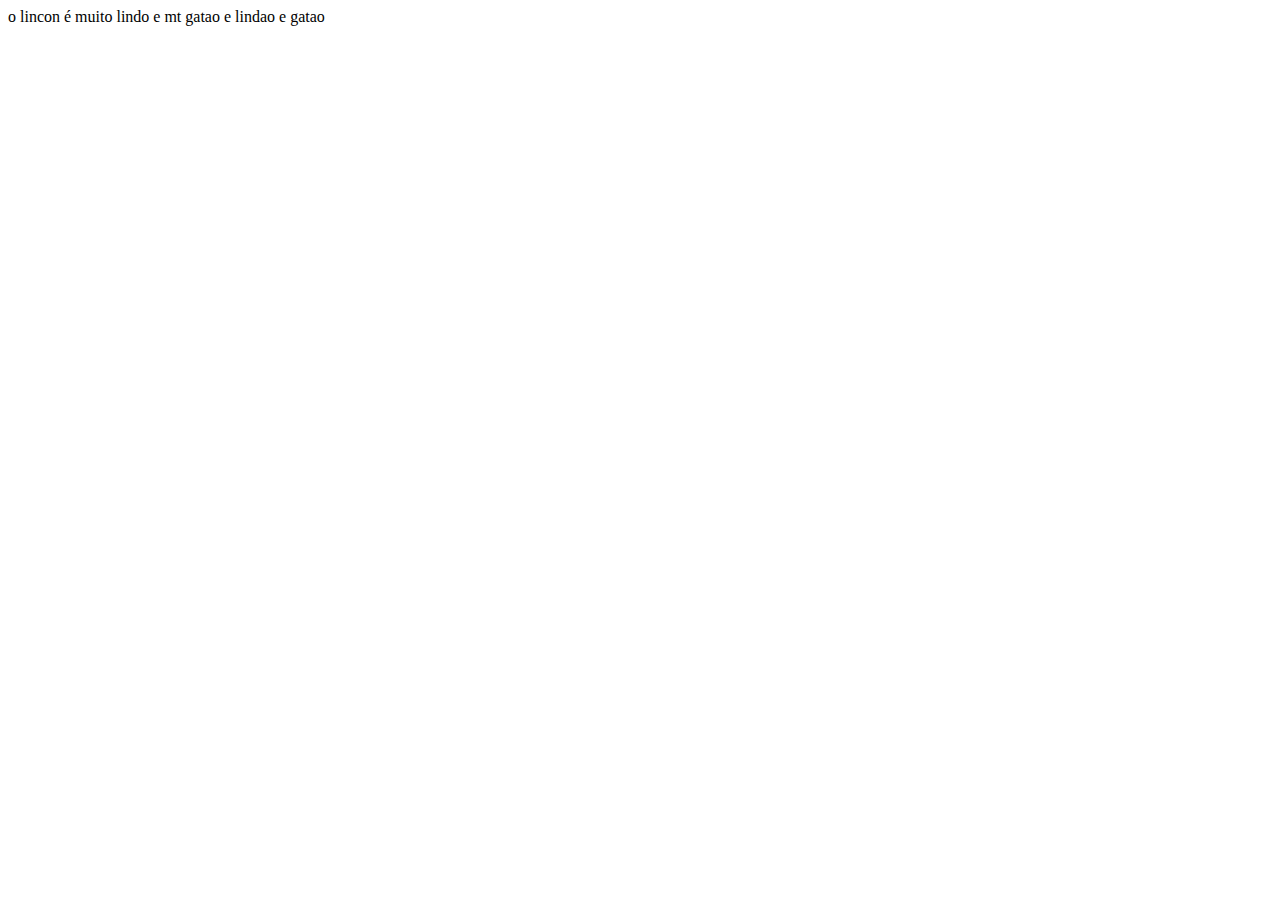
==== index.html @ a48f4bb2 "Update index.html" ====
<!DOCTYPE html>
<html lang="en">
<head>
    <meta charset="UTF-8">
    <meta name="viewport" content="width=device-width, initial-scale=1.0">
    <title>Document</title>
</head>
<body>
    o lincon é muito lindo e mt gatao e lindao e gatao
</body>
</html>
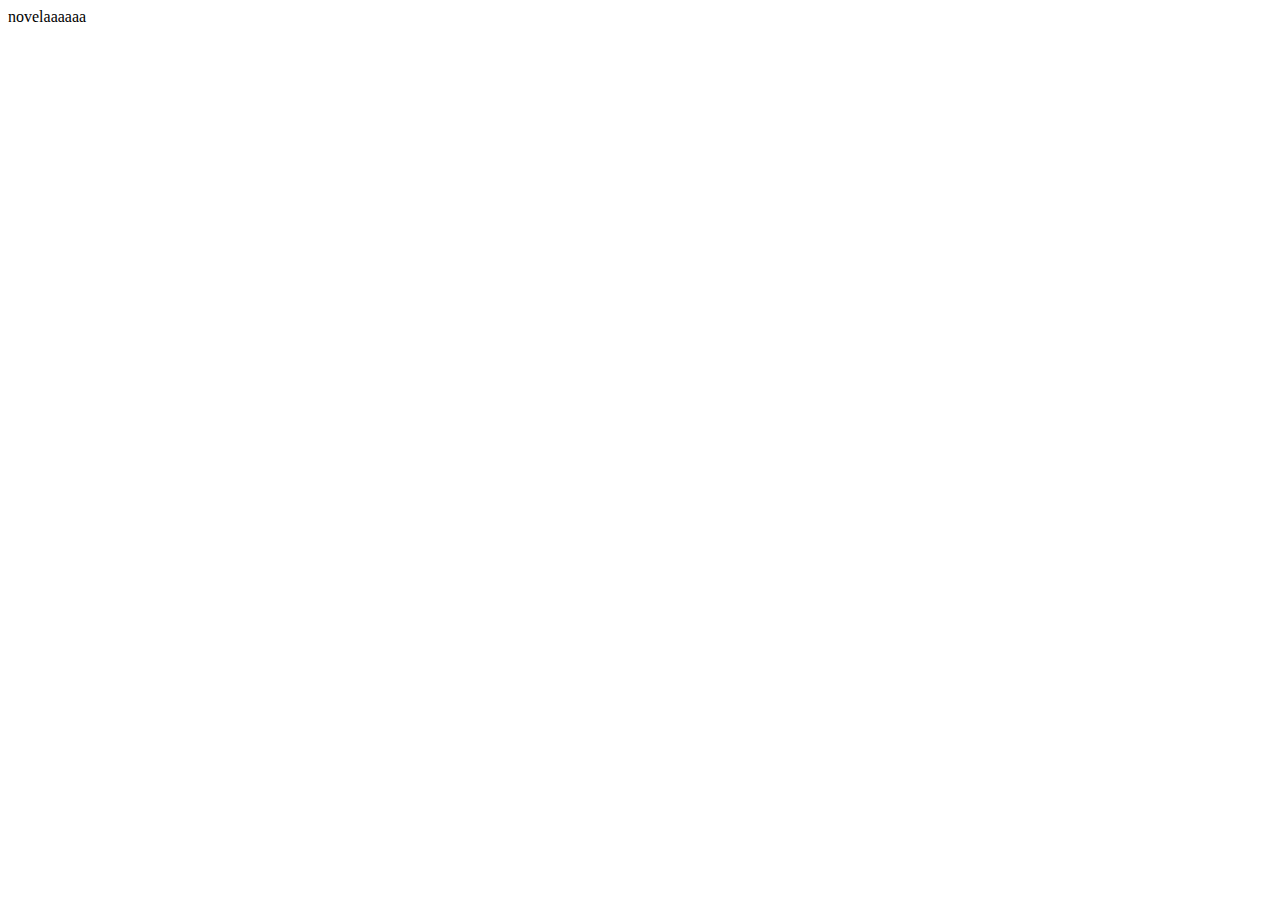
==== commit 153f4aaf: "Update index.html" ====
--- a/index.html
+++ b/index.html
@@ -6,6 +6,6 @@
     <title>Document</title>
 </head>
 <body>
-    o lincon é muito lindo e mt gatao e lindao e gatao
+   novelaaaaaa
 </body>
 </html>
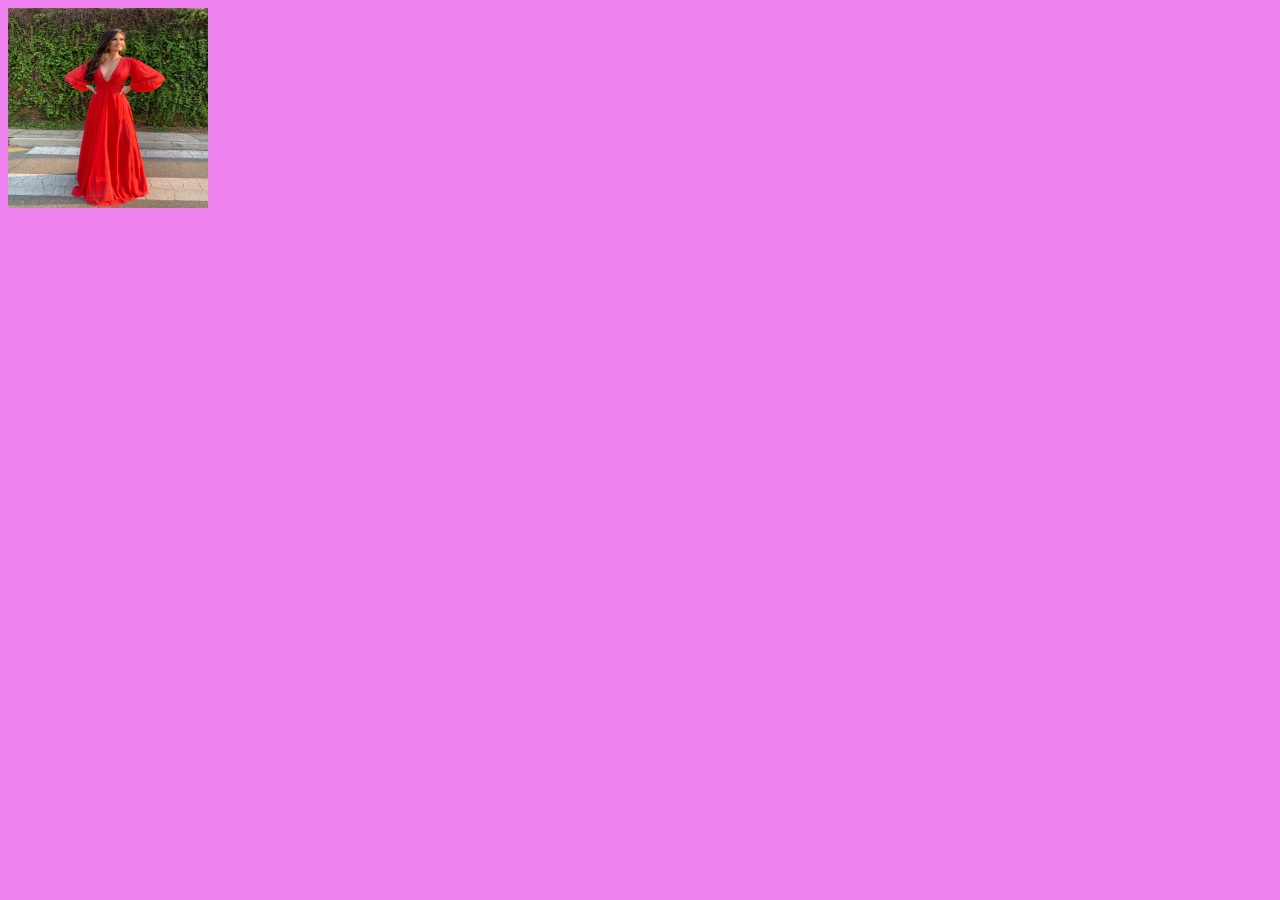
==== commit 67e8c5d1: "Add files via upload" ====
--- a/index.html
+++ b/index.html
@@ -1,11 +1,13 @@
-<!DOCTYPE html>
-<html lang="en">
-<head>
-    <meta charset="UTF-8">
-    <meta name="viewport" content="width=device-width, initial-scale=1.0">
-    <title>Document</title>
-</head>
-<body>
-   novelaaaaaa
-</body>
-</html>
+<!DOCTYPE html>
+<html>
+<head>
+    <meta charset="UTF-8">
+    <title> loja edu</title>
+    <link rel="stylesheet" href="style.css">
+</head>
+<body class="principal">
+    <a href="camisa.html">
+        <img src="vestido.jpg" height="200px" width="200px"></a>
+    <p class="camisa"></p>
+</body>
+</html>--- a/style.css
+++ b/style.css
@@ -0,0 +1,3 @@
+.principal{
+    background: violet;
+}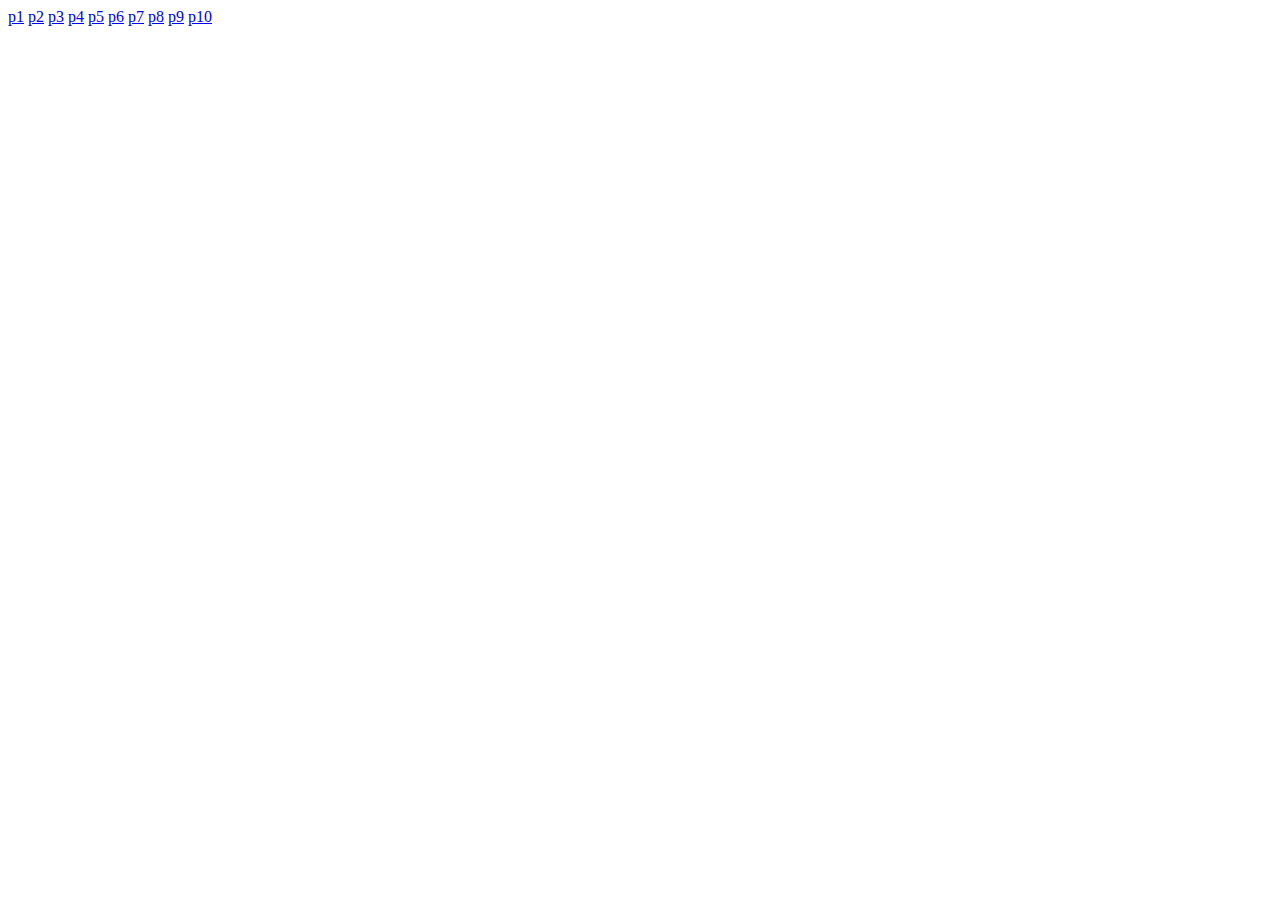
==== commit 63fe2974: "Add files via upload" ====
--- a/index.html
+++ b/index.html
@@ -1,13 +1,20 @@
 <!DOCTYPE html>
 <html>
-<head>
-    <meta charset="UTF-8">
-    <title> loja edu</title>
-    <link rel="stylesheet" href="style.css">
-</head>
-<body class="principal">
-    <a href="camisa.html">
-        <img src="vestido.jpg" height="200px" width="200px"></a>
-    <p class="camisa"></p>
-</body>
+    <head>
+        <meta charset="UTF-8">
+        <title>pagina inicial</title>
+        <link rel="stylesheet" href="estilo.css">
+    </head>
+    <body>
+        <a href="p1.html" >p1</a>
+        <a href="p2.html" >p2</a>
+        <a href="p3.html" >p3</a>
+        <a href="p4.html" >p4</a>
+        <a href="p5.html" >p5</a>
+        <a href="p6.html" >p6</a>
+        <a href="p7.html" >p7</a>
+        <a href="p8.html" >p8</a>
+        <a href="p9.html" >p9</a>
+        <a href="p10.html" >p10</a>
+    </body>
 </html>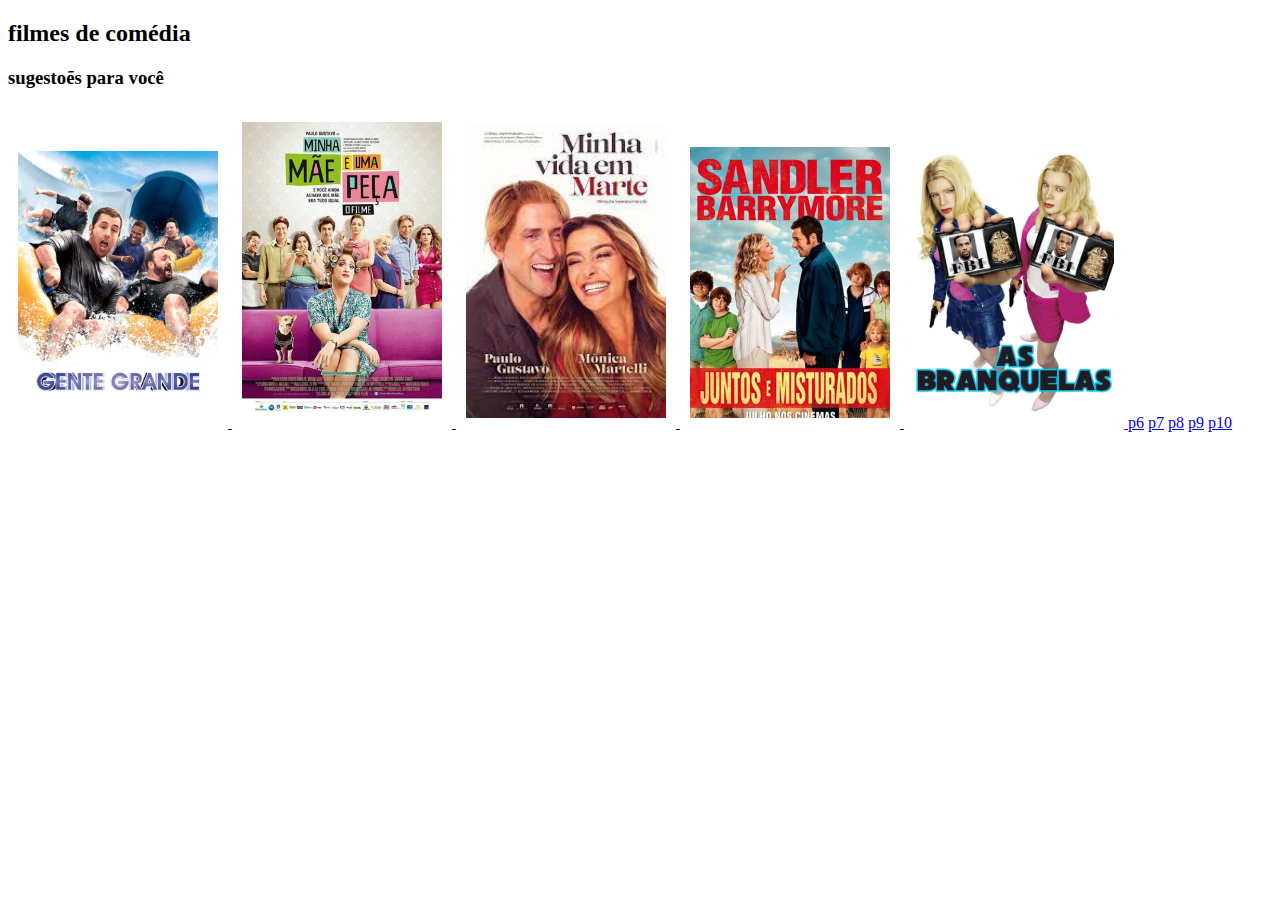
==== commit 0aba25cc: "Add files via upload" ====
--- a/index.html
+++ b/index.html
@@ -6,15 +6,28 @@
         <link rel="stylesheet" href="estilo.css">
     </head>
     <body>
-        <a href="p1.html" >p1</a>
-        <a href="p2.html" >p2</a>
-        <a href="p3.html" >p3</a>
-        <a href="p4.html" >p4</a>
-        <a href="p5.html" >p5</a>
+        <h2>filmes de comédia</h2>
+        <h3>sugestoẽs para você</h3>
+        <a href="p1.html" >
+            <img class="fgg1" src="fgg1.jpg"> 
+        </a>
+        <a href="p2.html" >
+            <img class="fgg1" src="fmmeup1.jpg">
+        </a>
+        <a href="p3.html" >
+            <img class="fgg1"  src="fmvem.jpeg">
+        </a>
+        <a href="p4.html">
+            <img class="fgg1" src="fjem.jpg">
+        </a>
+        <a href="p5.html" >
+            <img class="l2"  src="fab.jpg">
+        </a>
         <a href="p6.html" >p6</a>
         <a href="p7.html" >p7</a>
         <a href="p8.html" >p8</a>
         <a href="p9.html" >p9</a>
         <a href="p10.html" >p10</a>
+            <div class="teste"></div> 
     </body>
 </html>--- a/estilo.css
+++ b/estilo.css
@@ -0,0 +1,15 @@
+.fgg1{
+    height:auto;
+    width: 200px;
+    margin: 10px;
+}
+.l2{
+    height: auto;
+    width: 200px;
+    margin: 10px;
+}
+
+.teste{
+    text-align: center;
+    display: flex;
+}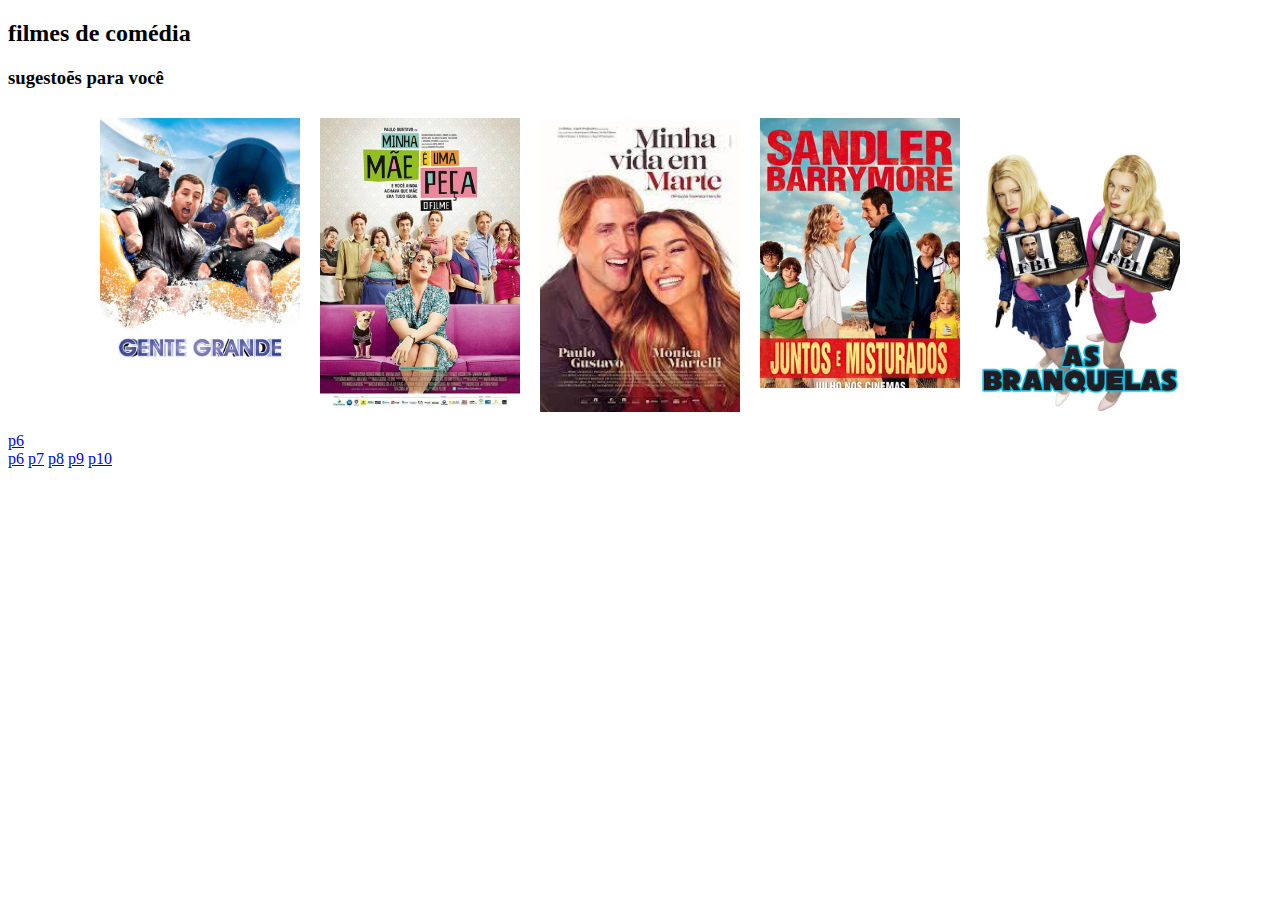
==== commit 14684e0b: "Add files via upload" ====
--- a/index.html
+++ b/index.html
@@ -8,6 +8,8 @@
     <body>
         <h2>filmes de comédia</h2>
         <h3>sugestoẽs para você</h3>
+
+        <div class="filmes1 ">
         <a href="p1.html" >
             <img class="fgg1" src="fgg1.jpg"> 
         </a>
@@ -22,12 +24,16 @@
         </a>
         <a href="p5.html" >
             <img class="l2"  src="fab.jpg">
-        </a>
+        </a> 
+        </div><a href="p6.html" >p6</a>
+    
+        <div class="filmes 2">
         <a href="p6.html" >p6</a>
         <a href="p7.html" >p7</a>
         <a href="p8.html" >p8</a>
         <a href="p9.html" >p9</a>
         <a href="p10.html" >p10</a>
             <div class="teste"></div> 
+        </div>
     </body>
 </html>--- a/estilo.css
+++ b/estilo.css
@@ -12,4 +12,12 @@
 .teste{
     text-align: center;
     display: flex;
+}
+.filmes1 {
+    display: flex;
+    align-content: space-around;
+    justify-content: center;
+    }
+.filmes-tit{
+    text-align: center;
 }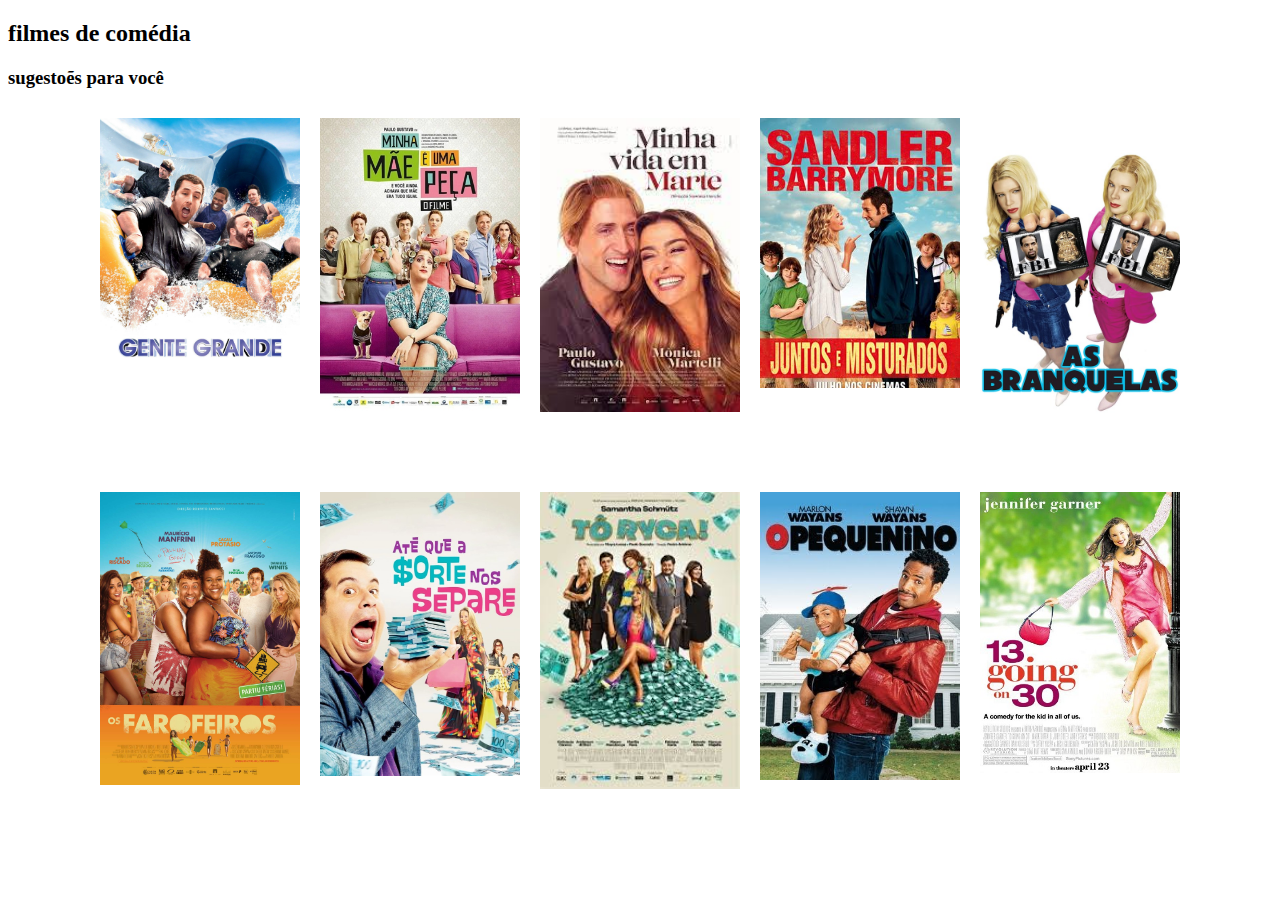
==== commit 0b7079fd: "Add files via upload" ====
--- a/index.html
+++ b/index.html
@@ -11,7 +11,7 @@
 
         <div class="filmes1 ">
         <a href="p1.html" >
-            <img class="fgg1" src="fgg1.jpg"> 
+            <img class="fgg1" src="img/fgg1.jpg "> 
         </a>
         <a href="p2.html" >
             <img class="fgg1" src="fmmeup1.jpg">
@@ -25,15 +25,30 @@
         <a href="p5.html" >
             <img class="l2"  src="fab.jpg">
         </a> 
-        </div><a href="p6.html" >p6</a>
-    
-        <div class="filmes 2">
-        <a href="p6.html" >p6</a>
-        <a href="p7.html" >p7</a>
-        <a href="p8.html" >p8</a>
-        <a href="p9.html" >p9</a>
-        <a href="p10.html" >p10</a>
-            <div class="teste"></div> 
         </div>
+
+
+        <div class="h11"></div>
+
+        
+        <div class="filmes2">
+        
+        <a href="p6.html" >
+            <img class="l2"  src="fof1.jpg">
+        </a>
+        <a href="p7.html" >
+            <img class="l2"  src="faqasns1.jpeg">
+        </a>
+        <a href="p8.html" >
+            <img class="l2"  src="ftr1.jpeg">
+        </a>
+        <a href="p8.html" >
+            <img class="l2"  src="fop1.jpg">
+        </a>
+        <a href="p9.html" >
+            <img class="l2"  src="ttttt.jpg">  
+        </a>
+        </div>
+
     </body>
 </html>--- a/estilo.css
+++ b/estilo.css
@@ -20,4 +20,17 @@
     }
 .filmes-tit{
     text-align: center;
+}
+.filmes2{
+    display: flex;
+    align-content: center;
+    justify-content: center;
+}
+.h11{
+    height: 50px;
+}
+.gente{
+    display: flex;
+    text-align: left;
+
 }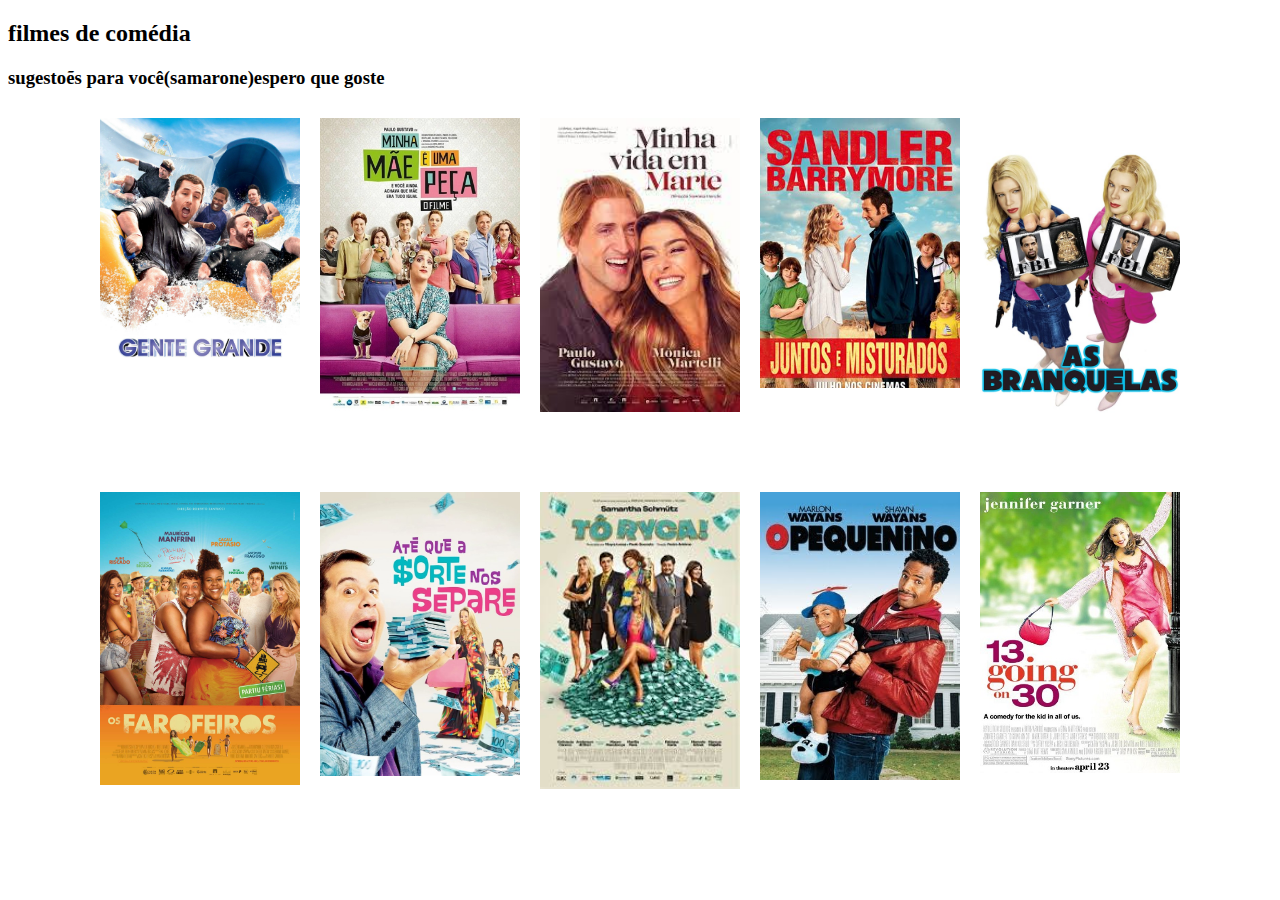
==== commit f39563b2: "Add files via upload" ====
--- a/index.html
+++ b/index.html
@@ -7,7 +7,7 @@
     </head>
     <body>
         <h2>filmes de comédia</h2>
-        <h3>sugestoẽs para você</h3>
+        <h3>sugestoẽs para você(samarone)espero que goste</h3>
 
         <div class="filmes1 ">
         <a href="p1.html" >
@@ -42,10 +42,10 @@
         <a href="p8.html" >
             <img class="l2"  src="ftr1.jpeg">
         </a>
-        <a href="p8.html" >
+        <a href="p9.html" >
             <img class="l2"  src="fop1.jpg">
         </a>
-        <a href="p9.html" >
+        <a href="p10.html" >
             <img class="l2"  src="ttttt.jpg">  
         </a>
         </div>
--- a/estilo.css
+++ b/estilo.css
@@ -33,4 +33,12 @@
     display: flex;
     text-align: left;
 
+}
+.tit{
+    text-align: center;
+}
+.img1{
+    display: flex;
+    align-content: space-around;
+    justify-content: center;
 }